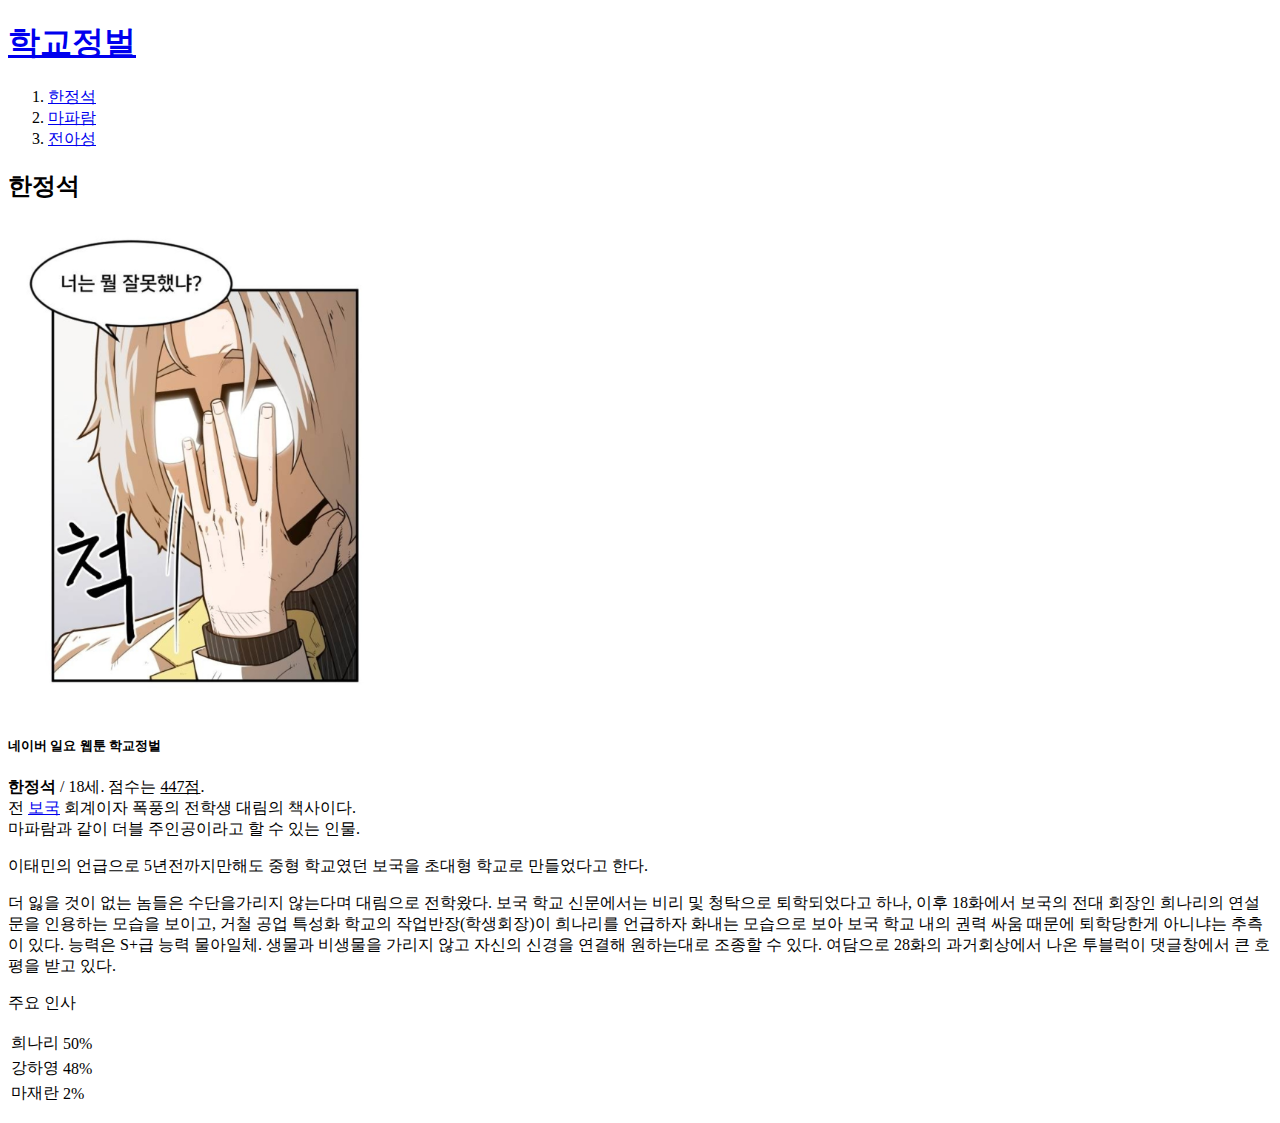
==== 1.html @ c3fe37e5 "first version (school conquest)" ====
<!doctype html>
<html>
<head>
  <title>학교정벌-한정석</title>
  <meta charset="utf-8">
</head>

<body>
  <h1><a href="index.html">학교정벌</a></h1>
  <ol>
    <li><a href="1.html"  title="최애캐">한정석</a></li>
    <li><a href="2.html" >마파람</a></li>
    <li><a href="3.html">전아성</a></li>
    </ol>

  <h2>한정석</h2>
  <img src="한정석2.jpg" width="400px">
  <h5>네이버 일요 웹툰 학교정벌</h5>
  <strong>한정석</strong> / 18세. 점수는 <u>447점</u>.
  <br>전 <a href="https://www.w3.org/TR/html4/" target="_blank" title="송힝구가 회장..">보국</a> 회계이자 폭풍의 전학생 대림의 책사이다.
  <br>마파람과 같이 더블 주인공이라고 할 수 있는 인물. <p>이태민의 언급으로 5년전까지만해도 중형 학교였던 보국을 초대형 학교로 만들었다고 한다.
    </p>더 잃을 것이 없는 놈들은 수단을가리지 않는다며 대림으로 전학왔다. 보국 학교 신문에서는 비리 및 청탁으로 퇴학되었다고 하나, 이후 18화에서 보국의 전대 회장인 희나리의 연설문을 인용하는 모습을 보이고, 거철 공업 특성화 학교의 작업반장(학생회장)이 희나리를 언급하자 화내는 모습으로 보아 보국 학교 내의 권력 싸움 때문에 퇴학당한게 아니냐는 추측이 있다. 능력은 S+급 능력 물아일체. 생물과 비생물을 가리지 않고 자신의 신경을 연결해 원하는대로 조종할 수 있다. 여담으로 28화의 과거회상에서 나온 투블럭이 댓글창에서 큰 호평을 받고 있다.
  <p>주요 인사
  <table>
    <tr>
        <td>희나리 </td>
        <td>50%</td>
        </tr>
        <tr>
          <td>강하영</td>
          <td>48%</td>
          </tr>
          <tr>
            <td>마재란</td>
            <td>2%</td>
            </tr>
  </table>
  </p>
</body>
</html>
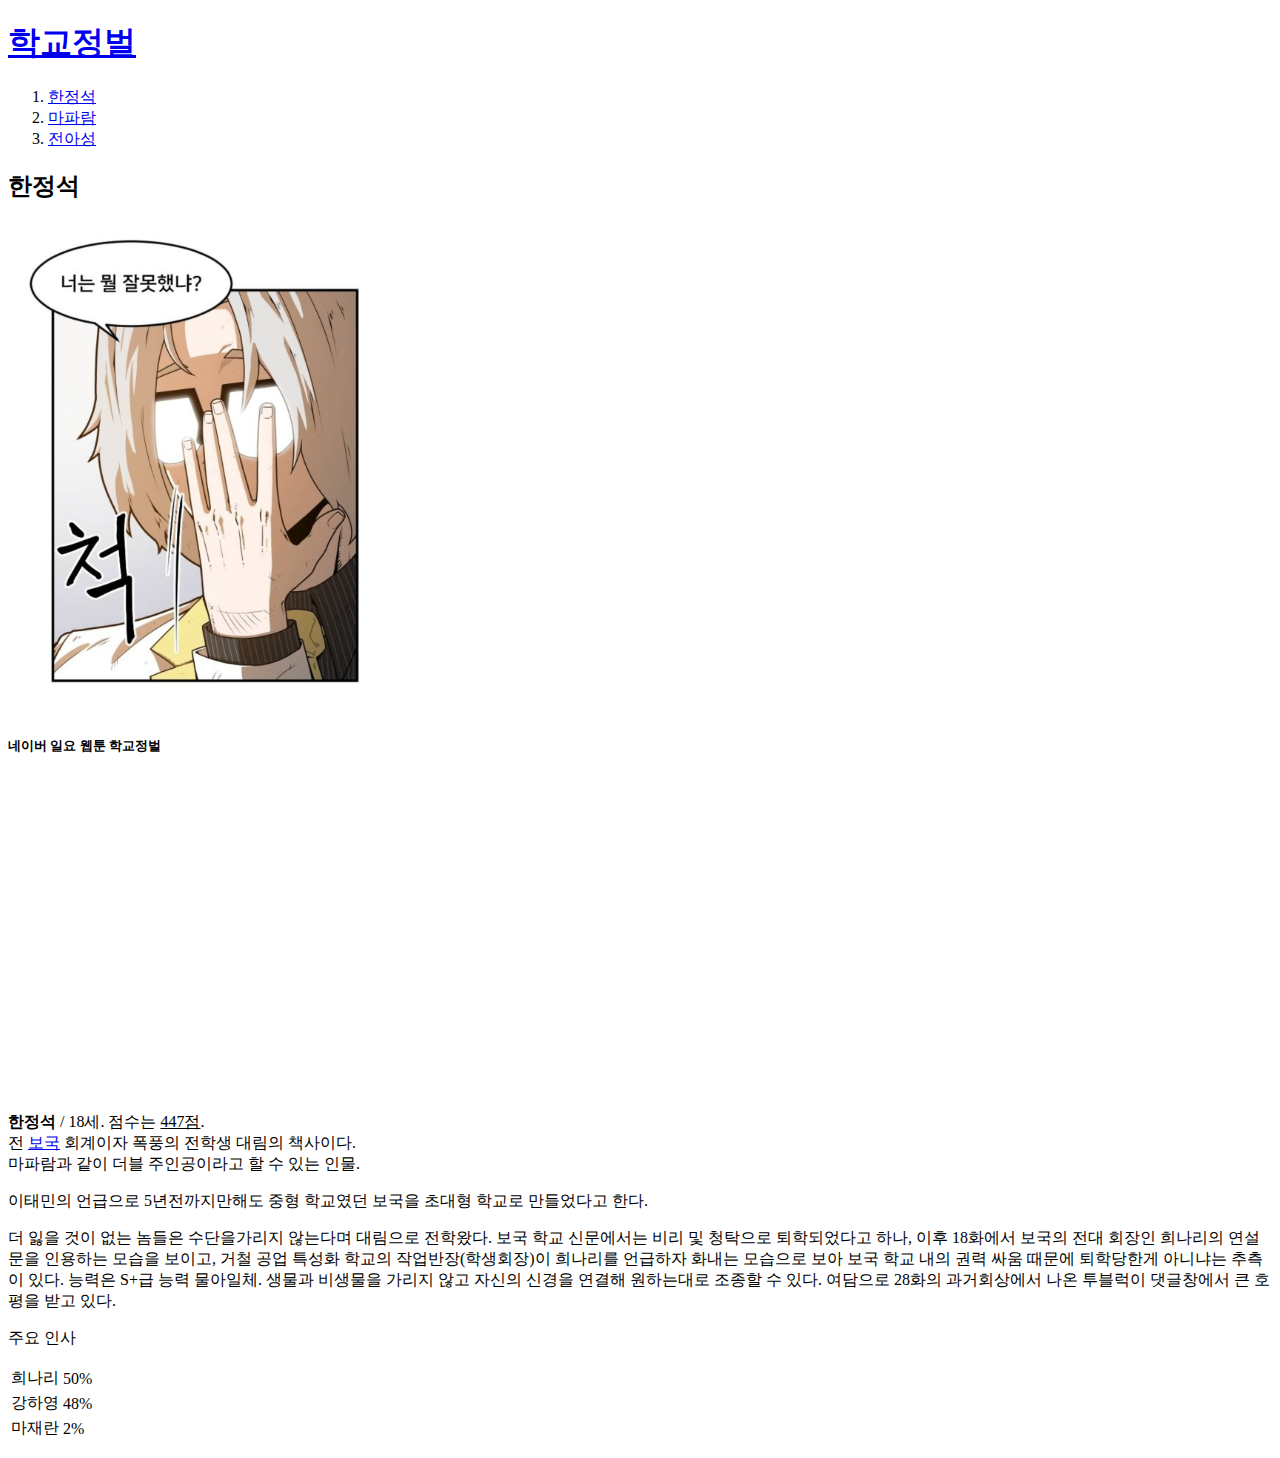
==== commit fa70425c: "Update 1.html" ====
--- a/1.html
+++ b/1.html
@@ -16,6 +16,9 @@
   <h2>한정석</h2>
   <img src="한정석2.jpg" width="400px">
   <h5>네이버 일요 웹툰 학교정벌</h5>
+  <p>
+    <iframe width="560" height="315" src="https://www.youtube.com/embed/tZooW6PritE" frameborder="0" allow="accelerometer; autoplay; clipboard-write; encrypted-media; gyroscope; picture-in-picture" allowfullscreen></iframe>
+  </p>
   <strong>한정석</strong> / 18세. 점수는 <u>447점</u>.
   <br>전 <a href="https://www.w3.org/TR/html4/" target="_blank" title="송힝구가 회장..">보국</a> 회계이자 폭풍의 전학생 대림의 책사이다.
   <br>마파람과 같이 더블 주인공이라고 할 수 있는 인물. <p>이태민의 언급으로 5년전까지만해도 중형 학교였던 보국을 초대형 학교로 만들었다고 한다.
@@ -36,5 +39,26 @@
             </tr>
   </table>
   </p>
+  <p>
+    <div id="disqus_thread"></div>
+<script>
+      /**
+      *  RECOMMENDED CONFIGURATION VARIABLES: EDIT AND UNCOMMENT THE SECTION BELOW TO INSERT DYNAMIC VALUES FROM YOUR PLATFORM OR CMS.
+      *  LEARN WHY DEFINING THESE VARIABLES IS IMPORTANT: https://disqus.com/admin/universalcode/#configuration-variables    */
+      /*
+      var disqus_config = function () {
+      this.page.url = PAGE_URL;  // Replace PAGE_URL with your page's canonical URL variable
+      this.page.identifier = PAGE_IDENTIFIER; // Replace PAGE_IDENTIFIER with your page's unique identifier variable
+      };
+      */
+      (function() { // DON'T EDIT BELOW THIS LINE
+      var d = document, s = d.createElement('script');
+      s.src = 'https://web1-lbjuc6ltic.disqus.com/embed.js';
+      s.setAttribute('data-timestamp', +new Date());
+      (d.head || d.body).appendChild(s);
+      })();
+  </script>
+  <noscript>Please enable JavaScript to view the <a href="https://disqus.com/?ref_noscript">comments powered by Disqus.</a></noscript>
+  </p>
 </body>
 </html>
